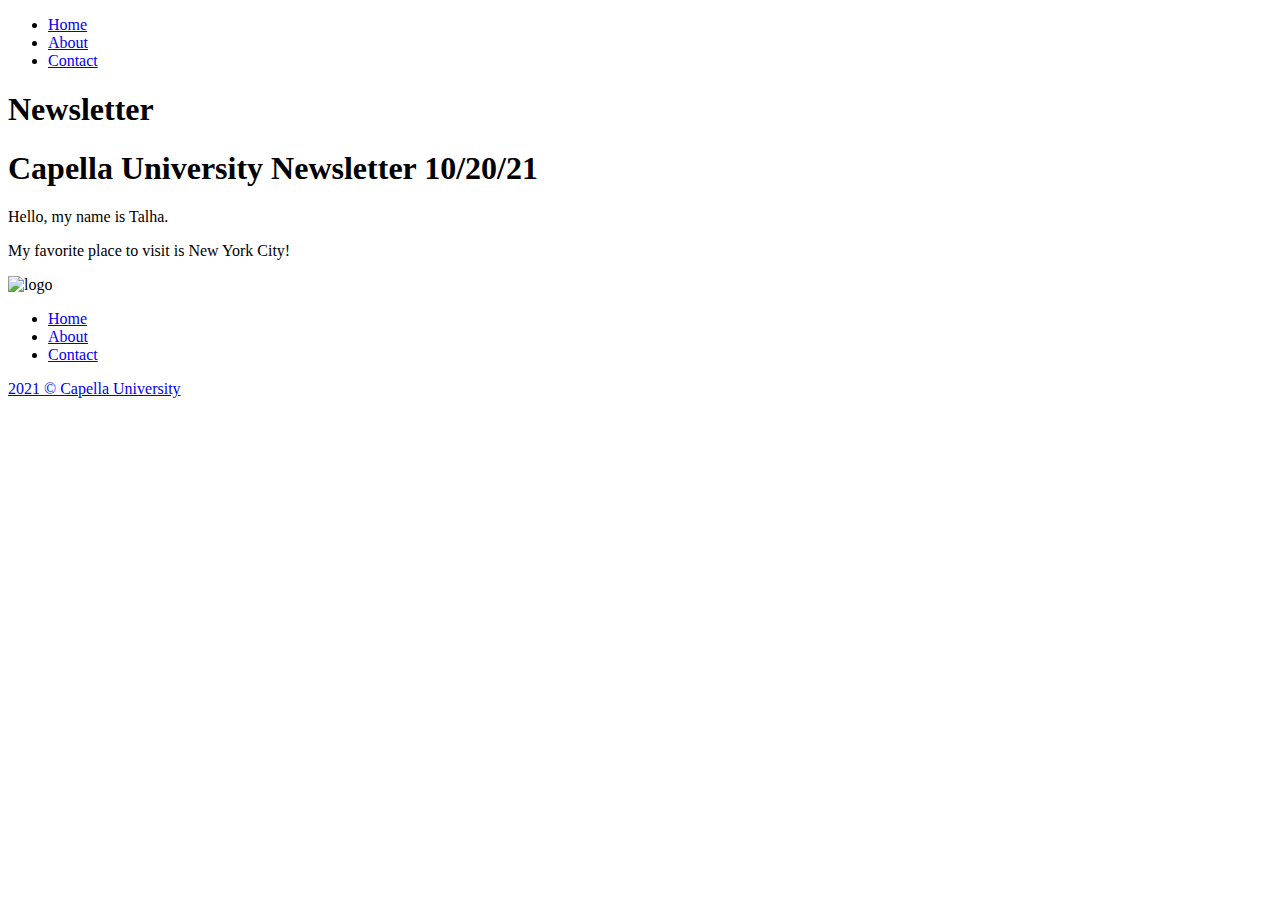
==== index.html @ 3acc9a3b "Add files via upload" ====
<!-- Talha Awan, 10/20/2021 
    index.html 
    and a short blurb about what the page will consist of  
-->

<!DOCTYPE HTML>
<html lang="en"> <!-- Open the html code -->

<head>
    <!-- Metas and Title of Website, also links of stylesheet -->
    <meta charset="utf-8" /> <!-- Set the charset to UTF-8-->
    <title>Talha's Organization </title> <!-- Title -->
    <link rel="stylesheet" href="./css/main.css"> <!-- CSS link file -->
    <meta name="viewport" content="width=device-width, initial-scale=1">
</head>

<body>
    <header>
        <!--  These are the different page sections you can navigate to.  -->
        <nav class="navbar navbar-expand-sm bg-dark navbar-dark">
            <!--navigation to other pages-->
            <div class="collapse navbar-collapse" id="collapsibleNavbar">
                <ul class="navbar-nav">
                    <li class="nav-item">
                        <a class="nav-link" href="index.html">Home</a>
                    </li>
                    <li class="nav-item">
                        <a class="nav-link" href="about.html">About</a>
                    </li>
                    <li class="nav-item">
                        <a class="nav-link" href="contact.html">Contact</a>
                    </li>
                </ul>
            </div>
        </nav>
    </header>
        <!-- Articles of body of website -->
        <article id="article1">
            <h1>Newsletter</h1> <!-- h1 title -->
        </article>
    <section> <!-- A new section to tell the content-->
        <Header> <!-- Header start -->
            <h1> Capella University Newsletter 10/20/21 </h1> <!-- h1 text -->
        </Header> <!-- Header end -->
        <p> Hello, my name is Talha.</p> <!-- p text  -->
        <p> My favorite place to visit is New York City!</p>

    </section>
    <!-- Start of Footer 
    Here is the logo, the school name, and the navigation links -->
    <footer>
        <img class="logo" src="assets/imgs/capella-university-300x300.jpg" alt="logo">
        <nav class="footer-links">
            <!--navigation to other pages-->
            <ul class="navbar-nav">
                <li class="li-class"><a class="nav-link" href="index.html">Home</a></li>
                <li class="li-class"><a class="nav-link" href="about.html">About</a></li>
                <li class="li-class"><a class="nav-link" href="contact.html">Contact</a></li>
            </ul>
        </nav>
        <a href="#" class="copyright">2021 &copy; Capella University</a> <!-- Copyrights and company name -->
    </footer> <!--End of footer -->
</body> <!-- End of website content-->

</html> <!-- End of html code -->
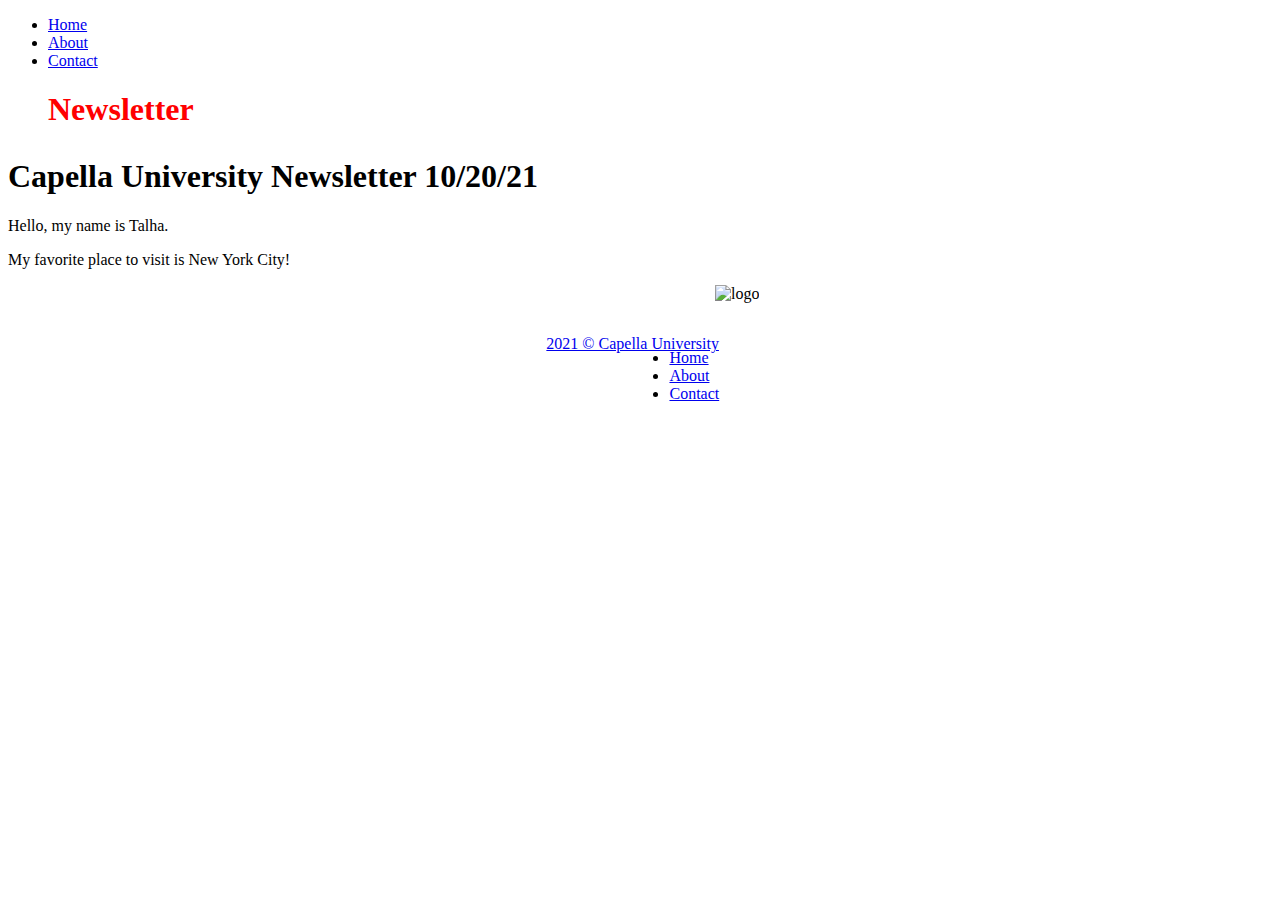
==== commit 015a96d0: "Update index.html" ====
--- a/index.html
+++ b/index.html
@@ -10,7 +10,7 @@
     <!-- Metas and Title of Website, also links of stylesheet -->
     <meta charset="utf-8" /> <!-- Set the charset to UTF-8-->
     <title>Talha's Organization </title> <!-- Title -->
-    <link rel="stylesheet" href="./css/main.css"> <!-- CSS link file -->
+    <link rel="stylesheet" href="main.css"> <!-- CSS link file -->
     <meta name="viewport" content="width=device-width, initial-scale=1">
 </head>
 
@@ -62,4 +62,4 @@
     </footer> <!--End of footer -->
 </body> <!-- End of website content-->
 
-</html> <!-- End of html code -->+</html> <!-- End of html code -->
--- a/main.css
+++ b/main.css
@@ -0,0 +1,36 @@
+article {
+    margin: 20px 20px 30px 40px;
+    color: red
+}
+
+footer {
+    display: block;
+    margin-right: 12px;
+}
+article#article1 {
+    color: red;
+}
+
+img.logo {
+    height: 50px;
+    float: left;
+    margin-left: 707px;
+}
+
+a.copyright {
+    float: left;
+    margin-left: 43%;
+
+}
+
+.footer-links {
+    float: left;
+    margin-left: -130px;
+    margin-top: 48px;
+}
+
+#li-class {
+	list-style-type: none;
+	float: right;
+	padding: 2px;
+}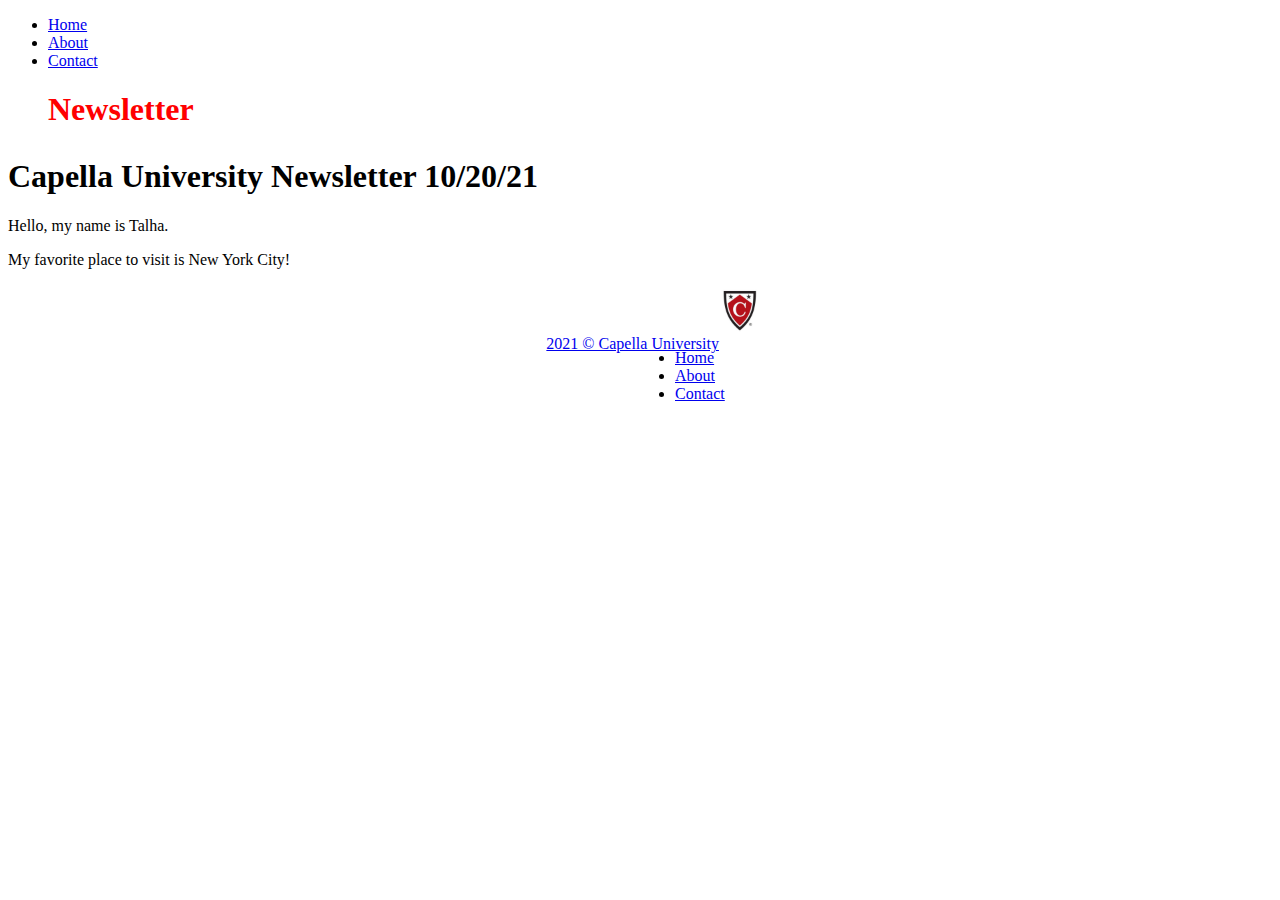
==== commit e7d2f98e: "Update index.html" ====
--- a/index.html
+++ b/index.html
@@ -49,7 +49,7 @@
     <!-- Start of Footer 
     Here is the logo, the school name, and the navigation links -->
     <footer>
-        <img class="logo" src="assets/imgs/capella-university-300x300.jpg" alt="logo">
+        <img class="logo" src="capella-university-300x300.jpg" alt="logo">
         <nav class="footer-links">
             <!--navigation to other pages-->
             <ul class="navbar-nav">
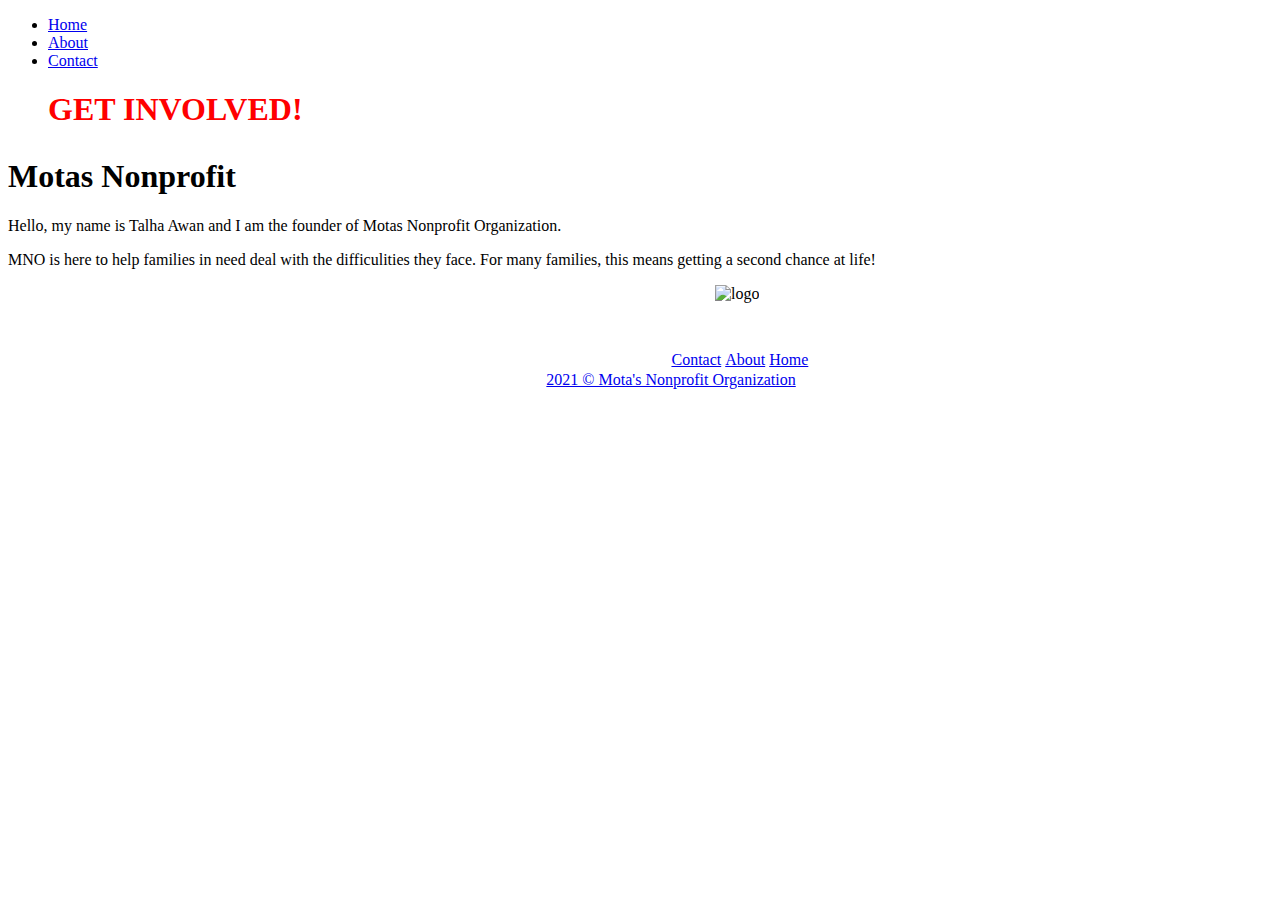
==== commit fd5d8b2d: "Update index.html" ====
--- a/index.html
+++ b/index.html
@@ -1,6 +1,6 @@
 <!-- Talha Awan, 10/20/2021 
     index.html 
-    and a short blurb about what the page will consist of  
+    This is the homepage where you will read a little about me and my non-profit organization. 
 -->
 
 <!DOCTYPE HTML>
@@ -9,7 +9,7 @@
 <head>
     <!-- Metas and Title of Website, also links of stylesheet -->
     <meta charset="utf-8" /> <!-- Set the charset to UTF-8-->
-    <title>Talha's Organization </title> <!-- Title -->
+    <title>Talha's Organization - Home</title> <!-- Title -->
     <link rel="stylesheet" href="main.css"> <!-- CSS link file -->
     <meta name="viewport" content="width=device-width, initial-scale=1">
 </head>
@@ -36,20 +36,20 @@
     </header>
         <!-- Articles of body of website -->
         <article id="article1">
-            <h1>Newsletter</h1> <!-- h1 title -->
+            <h1>GET INVOLVED!</h1> <!-- h1 title -->
         </article>
     <section> <!-- A new section to tell the content-->
         <Header> <!-- Header start -->
-            <h1> Capella University Newsletter 10/20/21 </h1> <!-- h1 text -->
+            <h1> Motas Nonprofit </h1> <!-- h1 text -->
         </Header> <!-- Header end -->
-        <p> Hello, my name is Talha.</p> <!-- p text  -->
-        <p> My favorite place to visit is New York City!</p>
+        <p> Hello, my name is Talha Awan and I am the founder of Motas Nonprofit Organization.</p> <!-- p text  -->
+        <p> MNO is here to help families in need deal with the difficulities they face. For many families, this means getting a second chance at life! </p>
 
     </section>
     <!-- Start of Footer 
     Here is the logo, the school name, and the navigation links -->
     <footer>
-        <img class="logo" src="capella-university-300x300.jpg" alt="logo">
+        <img class="logo" src="link_list_1371863599.img.png" alt="logo">
         <nav class="footer-links">
             <!--navigation to other pages-->
             <ul class="navbar-nav">
@@ -58,7 +58,7 @@
                 <li class="li-class"><a class="nav-link" href="contact.html">Contact</a></li>
             </ul>
         </nav>
-        <a href="#" class="copyright">2021 &copy; Capella University</a> <!-- Copyrights and company name -->
+        <a href="#" class="copyright">2021 &copy; Mota's Nonprofit Organization</a> <!-- Copyrights and company name -->
     </footer> <!--End of footer -->
 </body> <!-- End of website content-->
 
--- a/main.css
+++ b/main.css
@@ -29,8 +29,8 @@
     margin-top: 48px;
 }
 
-#li-class {
+.li-class {
 	list-style-type: none;
 	float: right;
 	padding: 2px;
-}+}
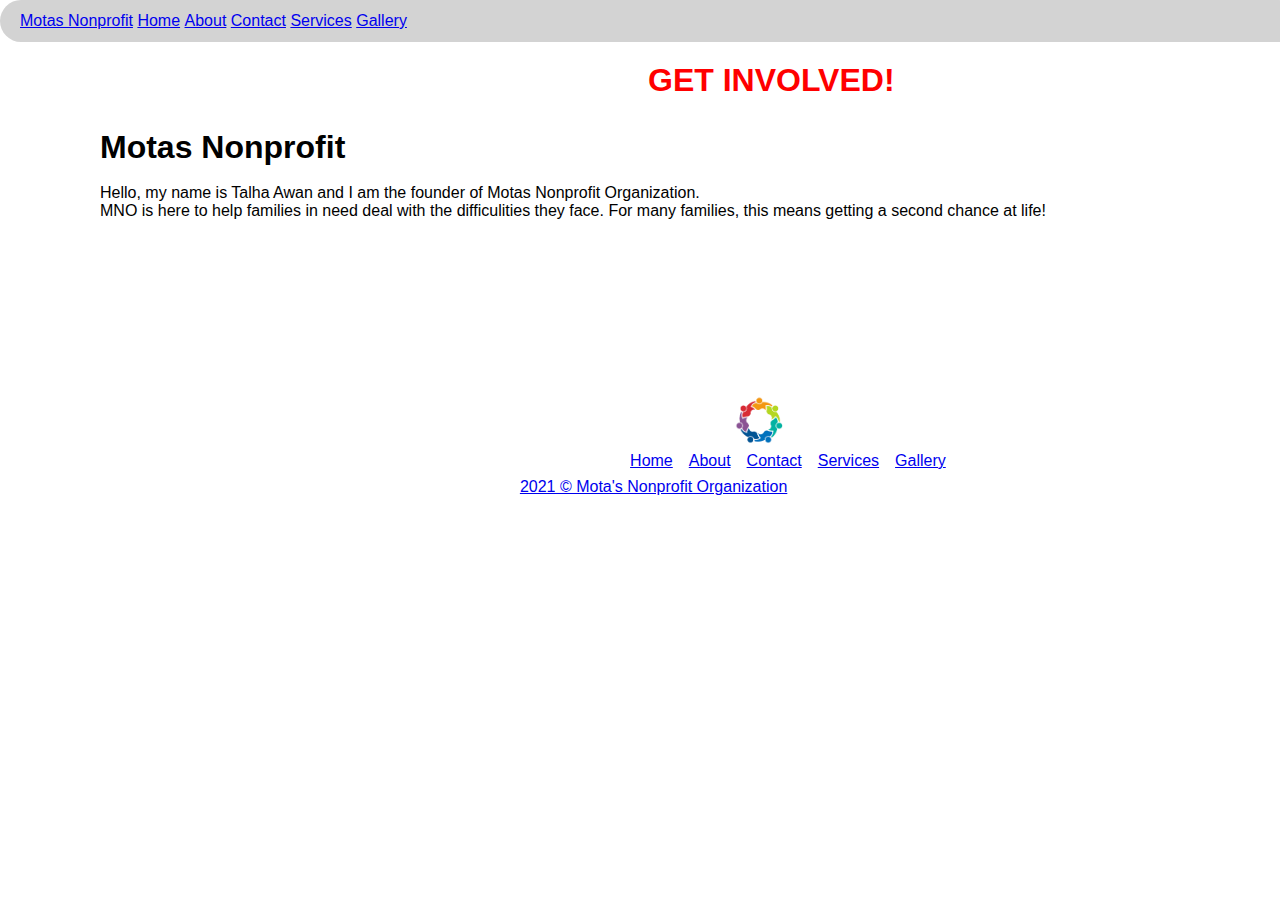
==== commit e458de2a: "Changes on PHPStorm" ====
--- a/index.html
+++ b/index.html
@@ -10,6 +10,7 @@
     <!-- Metas and Title of Website, also links of stylesheet -->
     <meta charset="utf-8" /> <!-- Set the charset to UTF-8-->
     <title>Talha's Organization - Home</title> <!-- Title -->
+
     <link rel="stylesheet" href="main.css"> <!-- CSS link file -->
     <meta name="viewport" content="width=device-width, initial-scale=1">
 </head>
@@ -17,31 +18,38 @@
 <body>
     <header>
         <!--  These are the different page sections you can navigate to.  -->
-        <nav class="navbar navbar-expand-sm bg-dark navbar-dark">
-            <!--navigation to other pages-->
-            <div class="collapse navbar-collapse" id="collapsibleNavbar">
+        <nav class="navbar">
+            <div class="container-fluid">
+              <a class="navbar-brand" href="#">Motas Nonprofit</a>
                 <ul class="navbar-nav">
-                    <li class="nav-item">
-                        <a class="nav-link" href="index.html">Home</a>
-                    </li>
-                    <li class="nav-item">
-                        <a class="nav-link" href="about.html">About</a>
-                    </li>
-                    <li class="nav-item">
-                        <a class="nav-link" href="contact.html">Contact</a>
-                    </li>
+                  <li class="nav-item">
+                    <a class="nav-link active" aria-current="page" href="index.html">Home</a>
+                  </li>
+                  <li class="nav-item">
+                    <a class="nav-link" href="about.html">About</a>
+                  </li>
+                  <li class="nav-item">
+                    <a class="nav-link" href="contact.html">Contact</a>
+                  </li>
+                  <li class="nav-item">
+                    <a class="nav-link" href="services.html">Services</a>
+                  </li>
+                  <li class="nav-item">
+                    <a class="nav-link" href="gallery.html">Gallery</a>
+                  </li>
                 </ul>
-            </div>
-        </nav>
+              </div>
+          </nav>
     </header>
         <!-- Articles of body of website -->
         <article id="article1">
-            <h1>GET INVOLVED!</h1> <!-- h1 title -->
+            <h1 class="title">GET INVOLVED!</h1> <!-- h1 title -->
         </article>
     <section> <!-- A new section to tell the content-->
         <Header> <!-- Header start -->
             <h1> Motas Nonprofit </h1> <!-- h1 text -->
         </Header> <!-- Header end -->
+        <br>
         <p> Hello, my name is Talha Awan and I am the founder of Motas Nonprofit Organization.</p> <!-- p text  -->
         <p> MNO is here to help families in need deal with the difficulities they face. For many families, this means getting a second chance at life! </p>
 
@@ -50,16 +58,18 @@
     Here is the logo, the school name, and the navigation links -->
     <footer>
         <img class="logo" src="link_list_1371863599.img.png" alt="logo">
-        <nav class="footer-links">
-            <!--navigation to other pages-->
-            <ul class="navbar-nav">
-                <li class="li-class"><a class="nav-link" href="index.html">Home</a></li>
-                <li class="li-class"><a class="nav-link" href="about.html">About</a></li>
-                <li class="li-class"><a class="nav-link" href="contact.html">Contact</a></li>
+        <div class="navigation-footer">
+            <ul class="ul-footer">
+                <li class="li-footer"><a href="index.html">Home</a></li>
+                <li class="li-footer"><a href="about.html">About</a></li>
+                <li class="li-footer"><a href="contact.html">Contact</a></li>
+                <li class="li-footer"><a href="services.html">Services</a></li>
+                <li class="li-footer"><a href="gallery.html">Gallery</a></li>
             </ul>
-        </nav>
+        </div>
         <a href="#" class="copyright">2021 &copy; Mota's Nonprofit Organization</a> <!-- Copyrights and company name -->
     </footer> <!--End of footer -->
 </body> <!-- End of website content-->
 
-</html> <!-- End of html code -->
+
+</html> <!-- End of html code -->--- a/main.css
+++ b/main.css
@@ -1,36 +1,175 @@
-article {
-    margin: 20px 20px 30px 40px;
-    color: red
-}
-
-footer {
-    display: block;
-    margin-right: 12px;
-}
-article#article1 {
-    color: red;
-}
-
-img.logo {
-    height: 50px;
-    float: left;
-    margin-left: 707px;
-}
-
-a.copyright {
-    float: left;
-    margin-left: 43%;
-
-}
-
-.footer-links {
-    float: left;
-    margin-left: -130px;
-    margin-top: 48px;
-}
-
-.li-class {
-	list-style-type: none;
-	float: right;
-	padding: 2px;
-}
+* {
+    margin: 0;
+    padding: 0;
+}
+
+html {
+    width: 100%;
+}
+
+/* Navbar */
+nav.navbar {
+    display: inline-block;
+    background: lightgray;
+    padding: 12px 0 12px 20px;
+    width: 100%;
+    border-radius: 30px;
+}
+
+ul.navbar-nav {
+    display: inline-block;
+}
+
+li.nav-item {
+    list-style-type: none;
+    display: inline-flex;
+}
+
+/*Body and HTML*/
+html, body, h2, h1
+{
+    margin: 0;
+    padding: 0;
+    font-family: Verdana, Geneva, Tahoma, sans-serif;
+}
+
+body {
+    background-image: none;
+    background-color: transparent;
+}
+
+p, h1 {
+    text-align: justify;
+    margin-left: 100px;
+}
+
+article {
+    margin: 20px 20px 30px 40px;
+    color: red
+}
+
+footer {
+    display: block;
+    margin-right: 12px;
+}
+article#article1 {
+    color: red;
+}
+
+img.logo {
+    height: 50px;
+    float: left;
+    margin-left: 720px;
+    margin-top: 175px;
+}
+
+a.copyright {
+    float: left;
+    margin-left: 41%;
+    margin-top: -20px;
+}
+
+a:link, a:visited, a:active {
+    text-decoration: underline;
+}
+
+a:hover {
+    text-decoration: underline overline;
+    
+}
+
+a:active {
+    text-decoration: none;
+}
+
+.footer-links {
+    float: left;
+    margin-left: -142px;
+    margin-top: 48px;
+}
+
+ul.ul-footer {
+    display: inline-block;
+    display: -webkit-inline-box;
+    list-style-type: none;
+    padding: 20px;
+    margin-top: 204px;
+    margin-left: -195px;
+}
+
+li.li-footer {
+    padding: 8px;
+}
+
+h1.title {
+    display: inline-flex;
+    flex-wrap: nowrap;
+    margin-left: 608px;
+}
+
+/* Form to Contact Us */
+input[type=text] {
+    width: 100%;
+    padding: 12px 20px;
+    margin: 8px 0;
+    display: inline-block;
+    border: 1px solid #ccc;
+    border-radius: 4px;
+    box-sizing: border-box;
+  }
+
+  button {
+      width: 100%;
+    background-color: #4CAF50;
+    border: none;
+    color: white;
+    padding: 16px 32px;
+    text-decoration: none;
+    margin: 4px 2px;
+    cursor: pointer;
+  }
+
+.formContact {
+    border-radius: 5px;
+    background-color: #f2f2f2;
+    padding: 20px;
+}
+
+input[type=submit]:hover {
+    background-color: #45a049;
+  }
+
+textarea {
+    width: 100%;
+    height: 150px;
+    padding: 12px 20px;
+    box-sizing: border-box;
+    border: 2px solid #ccc;
+    border-radius: 4px;
+    background-color: #f8f8f8;
+    resize: none;
+  }
+
+/* Gallery */
+
+.column {
+    float: left;
+    width: 33.33%;
+    height: 320px;
+}
+
+.row::after {
+    content: "";
+    clear: both;
+    display: table;
+}
+
+@media screen and (max-width: 500px) {
+    .column {
+        width: 100%;
+    }
+}
+
+.column img {
+    height: 100%;
+}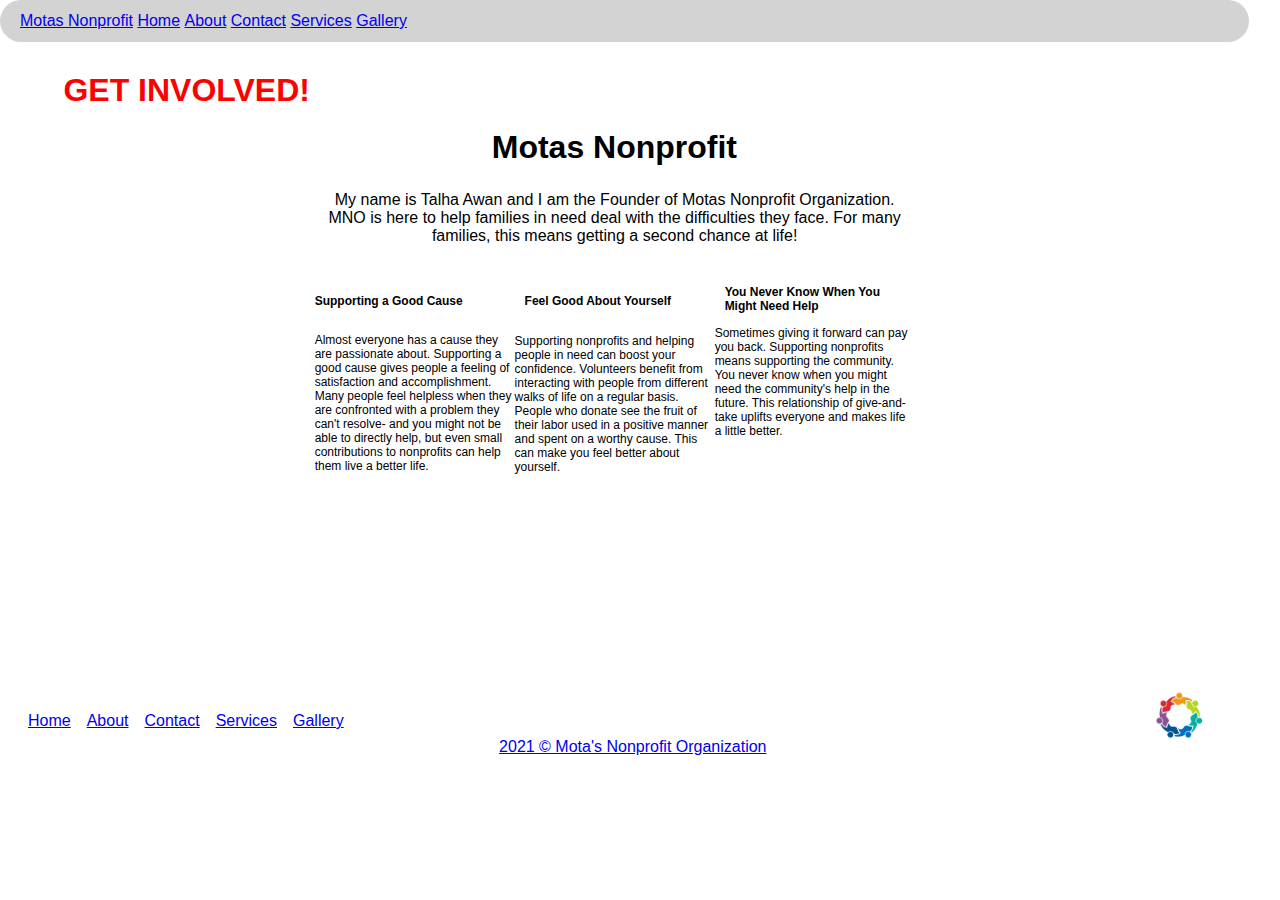
==== commit d0dc4931: "Changes on PHPStorm" ====
--- a/index.html
+++ b/index.html
@@ -8,7 +8,7 @@
 
 <head>
     <!-- Metas and Title of Website, also links of stylesheet -->
-    <meta charset="utf-8" /> <!-- Set the charset to UTF-8-->
+    <meta charset="utf-8"/> <!-- Set the charset to UTF-8-->
     <title>Talha's Organization - Home</title> <!-- Title -->
 
     <link rel="stylesheet" href="main.css"> <!-- CSS link file -->
@@ -16,59 +16,74 @@
 </head>
 
 <body>
-    <header>
-        <!--  These are the different page sections you can navigate to.  -->
-        <nav class="navbar">
-            <div class="container-fluid">
-              <a class="navbar-brand" href="#">Motas Nonprofit</a>
-                <ul class="navbar-nav">
-                  <li class="nav-item">
+<header>
+    <!--  These are the different page sections you can navigate to.  -->
+    <nav class="navbar">
+        <div class="container-fluid">
+            <a class="navbar-brand" href="#">Motas Nonprofit</a>
+            <ul class="navbar-nav">
+                <li class="nav-item">
                     <a class="nav-link active" aria-current="page" href="index.html">Home</a>
-                  </li>
-                  <li class="nav-item">
+                </li>
+                <li class="nav-item">
                     <a class="nav-link" href="about.html">About</a>
-                  </li>
-                  <li class="nav-item">
+                </li>
+                <li class="nav-item">
                     <a class="nav-link" href="contact.html">Contact</a>
-                  </li>
-                  <li class="nav-item">
+                </li>
+                <li class="nav-item">
                     <a class="nav-link" href="services.html">Services</a>
-                  </li>
-                  <li class="nav-item">
+                </li>
+                <li class="nav-item">
                     <a class="nav-link" href="gallery.html">Gallery</a>
-                  </li>
-                </ul>
-              </div>
-          </nav>
-    </header>
-        <!-- Articles of body of website -->
-        <article id="article1">
-            <h1 class="title">GET INVOLVED!</h1> <!-- h1 title -->
-        </article>
-    <section> <!-- A new section to tell the content-->
-        <Header> <!-- Header start -->
-            <h1> Motas Nonprofit </h1> <!-- h1 text -->
-        </Header> <!-- Header end -->
-        <br>
-        <p> Hello, my name is Talha Awan and I am the founder of Motas Nonprofit Organization.</p> <!-- p text  -->
-        <p> MNO is here to help families in need deal with the difficulities they face. For many families, this means getting a second chance at life! </p>
-
-    </section>
-    <!-- Start of Footer 
-    Here is the logo, the school name, and the navigation links -->
-    <footer>
-        <img class="logo" src="link_list_1371863599.img.png" alt="logo">
-        <div class="navigation-footer">
-            <ul class="ul-footer">
-                <li class="li-footer"><a href="index.html">Home</a></li>
-                <li class="li-footer"><a href="about.html">About</a></li>
-                <li class="li-footer"><a href="contact.html">Contact</a></li>
-                <li class="li-footer"><a href="services.html">Services</a></li>
-                <li class="li-footer"><a href="gallery.html">Gallery</a></li>
+                </li>
             </ul>
         </div>
-        <a href="#" class="copyright">2021 &copy; Mota's Nonprofit Organization</a> <!-- Copyrights and company name -->
-    </footer> <!--End of footer -->
+    </nav>
+</header>
+<!-- Articles of body of website -->
+<article id="article1">
+    <h1 class="title">GET INVOLVED!</h1> <!-- h1 title -->
+</article>
+<section> <!-- A new section to tell the content-->
+    <Header> <!-- Header start -->
+        <h1 id="title"> Motas Nonprofit </h1> <!-- h1 text -->
+    </Header> <!-- Header end -->
+    <br>
+
+    <table>
+        <caption>My name is Talha Awan and I am the Founder of Motas Nonprofit Organization. MNO is here to help families in need deal with the difficulties they face. For many families, this means getting a second chance at life!</caption>
+        <tbody>
+        <tr>
+            <td class="title">Supporting a Good Cause</td>
+            <td class="title">Feel Good About Yourself </td>
+            <td class="title2">You Never Know When You Might Need Help</td>
+        </tr>
+        <tr>
+            <td class="text">Almost everyone has a cause they are passionate about. Supporting a good cause gives people a feeling of satisfaction and accomplishment. Many people feel helpless when they are confronted with a problem they can't resolve- and you might not be able to directly help, but even small contributions to nonprofits can help them live a better life.</td>
+            <td class="textMid"> Supporting nonprofits and helping people in need can boost your confidence. Volunteers benefit from interacting with people from different walks of life on  a regular basis. People who donate see the fruit of their labor used in a positive manner and spent on a worthy cause. This can make you feel better about yourself.</td>
+            <td class="textRight">Sometimes giving it forward can pay you back. Supporting nonprofits means supporting the community. You never know when you might need the community's help in the future. This relationship of give-and-take uplifts everyone and makes life a little better.</td>
+        </tr>
+        </tbody>
+    </table>
+
+
+</section>
+<!-- Start of Footer
+Here is the logo, the school name, and the navigation links -->
+<footer>
+    <img class="logo" src="link_list_1371863599.img.png" alt="logo">
+    <div class="navigation-footer">
+        <ul class="ul-footer">
+            <li class="li-footer"><a href="index.html">Home</a></li>
+            <li class="li-footer"><a href="about.html">About</a></li>
+            <li class="li-footer"><a href="contact.html">Contact</a></li>
+            <li class="li-footer"><a href="services.html">Services</a></li>
+            <li class="li-footer"><a href="gallery.html">Gallery</a></li>
+        </ul>
+    </div>
+    <a href="#" class="copyright">2021 &copy; Mota's Nonprofit Organization</a> <!-- Copyrights and company name -->
+</footer> <!--End of footer -->
 </body> <!-- End of website content-->
 
 
--- a/main.css
+++ b/main.css
@@ -1,11 +1,40 @@
+:root {
+    --bg-table-stripe: #f6f6f5;
+    --b-table: #e3e3e2;
+    --caption: #242423;
+}
+
 * {
     margin: 0;
     padding: 0;
 }
 
-html {
-    width: 100%;
-}
+body {
+    width: 100%;
+}
+
+@media screen and (max-width:1920px) {
+    body, html, body, h2, h1 {
+        width: 98%;
+    }
+    #title {
+        float: left;
+        margin-left: 40%;
+        padding-bottom: 25px;
+    }
+}
+
+@media screen and (max-width:720px) {
+    body, html, body, h2, h1 {
+        width: 98%;
+    }
+    #title {
+        float: left;
+        margin-left: 40%;
+        padding-bottom: 25px;
+    }
+}
+
 
 /* Navbar */
 nav.navbar {
@@ -43,6 +72,12 @@
     margin-left: 100px;
 }
 
+p {
+    text-align: justify;
+    margin-left: 100px;
+    margin-bottom: 50px;
+}
+
 article {
     margin: 20px 20px 30px 40px;
     color: red
@@ -56,11 +91,85 @@
     color: red;
 }
 
+#title {
+    float: left;
+    margin-left: 40%;
+    padding-bottom: 25px;
+}
+
+
+/* Table Layout */
+table {
+    border-spacing: 0px;
+    margin-left: auto;
+    margin-right: auto;
+    width: 600px;
+    table-layout: fixed;
+}
+
+table td {
+    padding: 10px;
+}
+
+th {
+    text-align:left
+}
+
+td.title {
+    font-weight: bold;
+}
+
+td.title2 {
+    font-weight: bold;
+    padding-bottom: 13px;
+}
+
+table caption {
+    padding: 0 0 30px 0;
+}
+
+tbody {
+    font-size: 12px;
+}
+
+td.text {
+    padding: 0;
+    margin: 0;
+}
+
+td.textRight {
+    padding: 0 0 42px 0;
+}
+
+td.textMid {
+    padding: 1px 1px 0 0;
+}
+
+td:nth-child(1) {
+    width: 33.33%;
+    padding: 0;
+    text-align: left;
+}
+
+/*
+td:nth-child(2) {
+    width: 33.33%;
+    padding: 0;
+    text-align: left;
+}
+
+td:nth-child(3) {
+    width: 33.33%;
+    padding: 0;
+    text-align: left;
+}
+*/
+
+
 img.logo {
     height: 50px;
-    float: left;
-    margin-left: 720px;
-    margin-top: 175px;
+    float: right;
+    margin-top: 210px;
 }
 
 a.copyright {
@@ -89,12 +198,10 @@
 }
 
 ul.ul-footer {
-    display: inline-block;
-    display: -webkit-inline-box;
+    display: inline-flex;
     list-style-type: none;
     padding: 20px;
     margin-top: 204px;
-    margin-left: -195px;
 }
 
 li.li-footer {
@@ -102,9 +209,15 @@
 }
 
 h1.title {
-    display: inline-flex;
-    flex-wrap: nowrap;
-    margin-left: 608px;
+    float: right;
+    padding: 10px 0 20px 5px
+}
+
+@media screen and (max-width:1920px) {
+    h1.title {
+        display: block;
+        margin-left: 608px;
+    }
 }
 
 /* Form to Contact Us */
@@ -172,4 +285,4 @@
 
 .column img {
     height: 100%;
-}+}
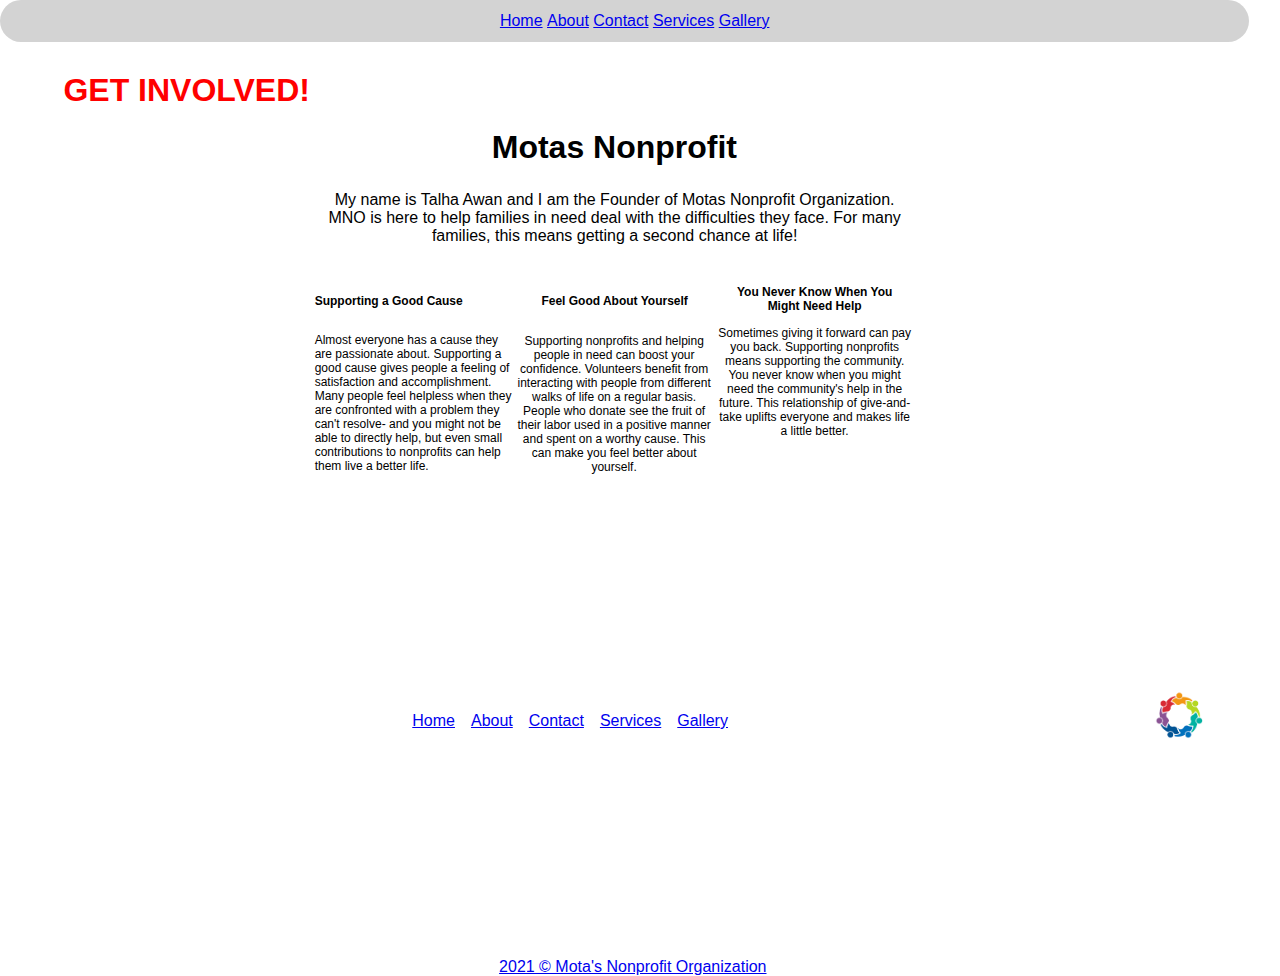
==== commit 12a24e04: "Changes on PHPStorm" ====
--- a/index.html
+++ b/index.html
@@ -20,7 +20,6 @@
     <!--  These are the different page sections you can navigate to.  -->
     <nav class="navbar">
         <div class="container-fluid">
-            <a class="navbar-brand" href="#">Motas Nonprofit</a>
             <ul class="navbar-nav">
                 <li class="nav-item">
                     <a class="nav-link active" aria-current="page" href="index.html">Home</a>
--- a/main.css
+++ b/main.css
@@ -13,10 +13,11 @@
     width: 100%;
 }
 
-@media screen and (max-width:1920px) {
+@media screen and (max-width: 1920px) {
     body, html, body, h2, h1 {
         width: 98%;
     }
+
     #title {
         float: left;
         margin-left: 40%;
@@ -24,10 +25,11 @@
     }
 }
 
-@media screen and (max-width:720px) {
+@media screen and (max-width: 720px) {
     body, html, body, h2, h1 {
         width: 98%;
     }
+
     #title {
         float: left;
         margin-left: 40%;
@@ -55,11 +57,15 @@
 }
 
 /*Body and HTML*/
-html, body, h2, h1
-{
+html, body, h2, h1 {
     margin: 0;
     padding: 0;
     font-family: Verdana, Geneva, Tahoma, sans-serif;
+    text-align: center
+}
+
+h2 {
+    margin-bottom: 21px;
 }
 
 body {
@@ -87,6 +93,7 @@
     display: block;
     margin-right: 12px;
 }
+
 article#article1 {
     color: red;
 }
@@ -112,7 +119,7 @@
 }
 
 th {
-    text-align:left
+    text-align: left
 }
 
 td.title {
@@ -175,7 +182,7 @@
 a.copyright {
     float: left;
     margin-left: 41%;
-    margin-top: -20px;
+    margin-top: 200px;
 }
 
 a:link, a:visited, a:active {
@@ -184,7 +191,7 @@
 
 a:hover {
     text-decoration: underline overline;
-    
+
 }
 
 a:active {
@@ -213,7 +220,7 @@
     padding: 10px 0 20px 5px
 }
 
-@media screen and (max-width:1920px) {
+@media screen and (max-width: 1920px) {
     h1.title {
         display: block;
         margin-left: 608px;
@@ -229,10 +236,10 @@
     border: 1px solid #ccc;
     border-radius: 4px;
     box-sizing: border-box;
-  }
-
-  button {
-      width: 100%;
+}
+
+button {
+    width: 100%;
     background-color: #4CAF50;
     border: none;
     color: white;
@@ -240,7 +247,7 @@
     text-decoration: none;
     margin: 4px 2px;
     cursor: pointer;
-  }
+}
 
 .formContact {
     border-radius: 5px;
@@ -250,7 +257,7 @@
 
 input[type=submit]:hover {
     background-color: #45a049;
-  }
+}
 
 textarea {
     width: 100%;
@@ -261,7 +268,7 @@
     border-radius: 4px;
     background-color: #f8f8f8;
     resize: none;
-  }
+}
 
 /* Gallery */
 
